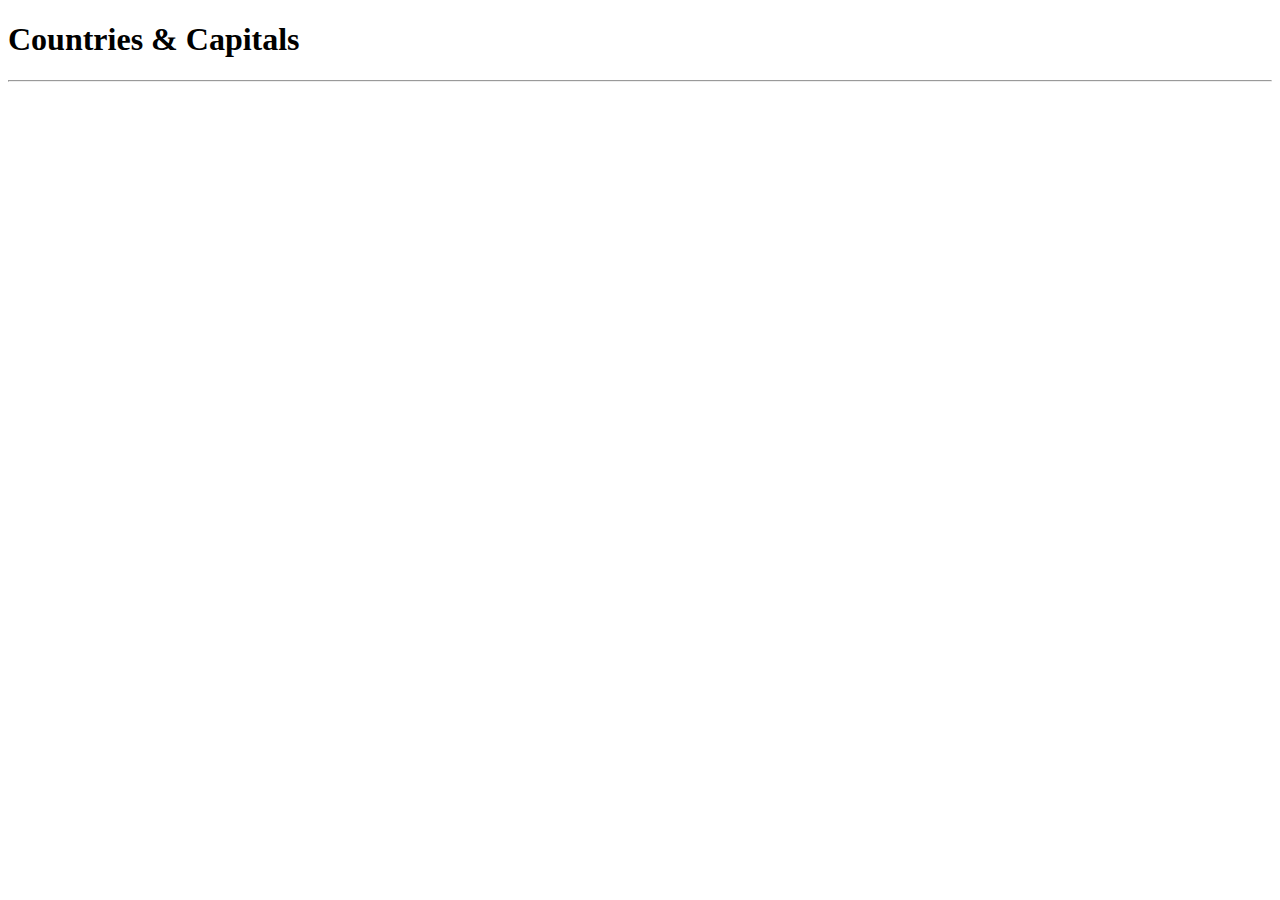
==== index.html @ a0f97eb2 "initial commit skeleton" ====
<!doctype html>
<html lang="en" ng-app="countries">
<head>
    <meta charset="UTF-8">
    <title>Open Weather Map App</title>
    <link rel="stylesheet" href="style.css">
</head>
<body ng-class="{loading: isLoading}">
    <h1>Countries & Capitals</h1>
    <hr>
	
	<div class="animate-view-container">
	    <div ng-view class="animate-view"></div>
	</div>
    
    <script type="text/javascript" src="bower_components/angular/angular.js"></script>
    <script type="text/javascript" src="bower_components/angular-route/angular-route.js"></script>
    <script type="text/javascript" src="bower_components/angular-animate/angular-animate.js"></script>
    <script type="text/javascript" src="app.js"></script>
</body>
</html>
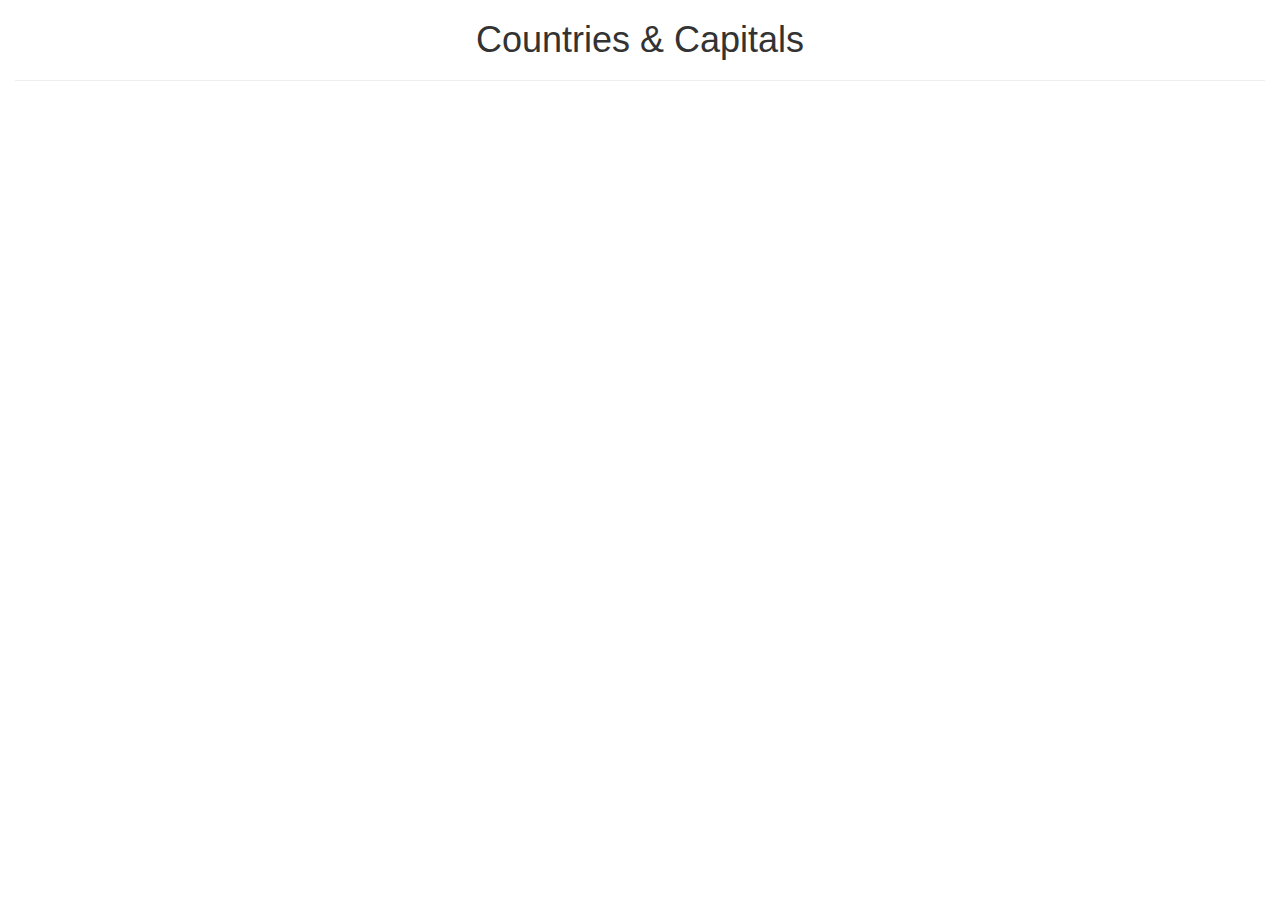
==== commit bccb0b3b: "added bootstrap and initial markup skeleton" ====
--- a/index.html
+++ b/index.html
@@ -4,15 +4,24 @@
     <meta charset="UTF-8">
     <title>Open Weather Map App</title>
     <link rel="stylesheet" href="style.css">
+    <link rel="stylesheet" href="bower_components/bootstrap/dist/css/bootstrap.min.css">
 </head>
 <body ng-class="{loading: isLoading}">
-    <h1>Countries & Capitals</h1>
-    <hr>
-	
-	<div class="animate-view-container">
-	    <div ng-view class="animate-view"></div>
-	</div>
+    <div class="container-fluid">
+
+        <div class="row">
+            <div class="col-sm-12 col-xs-12 col-md-12 text-center">
+                <h1>Countries & Capitals</h1>
+                <hr>
+            </div>
+        </div>
     
+    	<div class="animate-view-container">
+    	    <div ng-view class="animate-view"></div>
+    	</div>
+    
+    </div>
+
     <script type="text/javascript" src="bower_components/angular/angular.js"></script>
     <script type="text/javascript" src="bower_components/angular-route/angular-route.js"></script>
     <script type="text/javascript" src="bower_components/angular-animate/angular-animate.js"></script>
